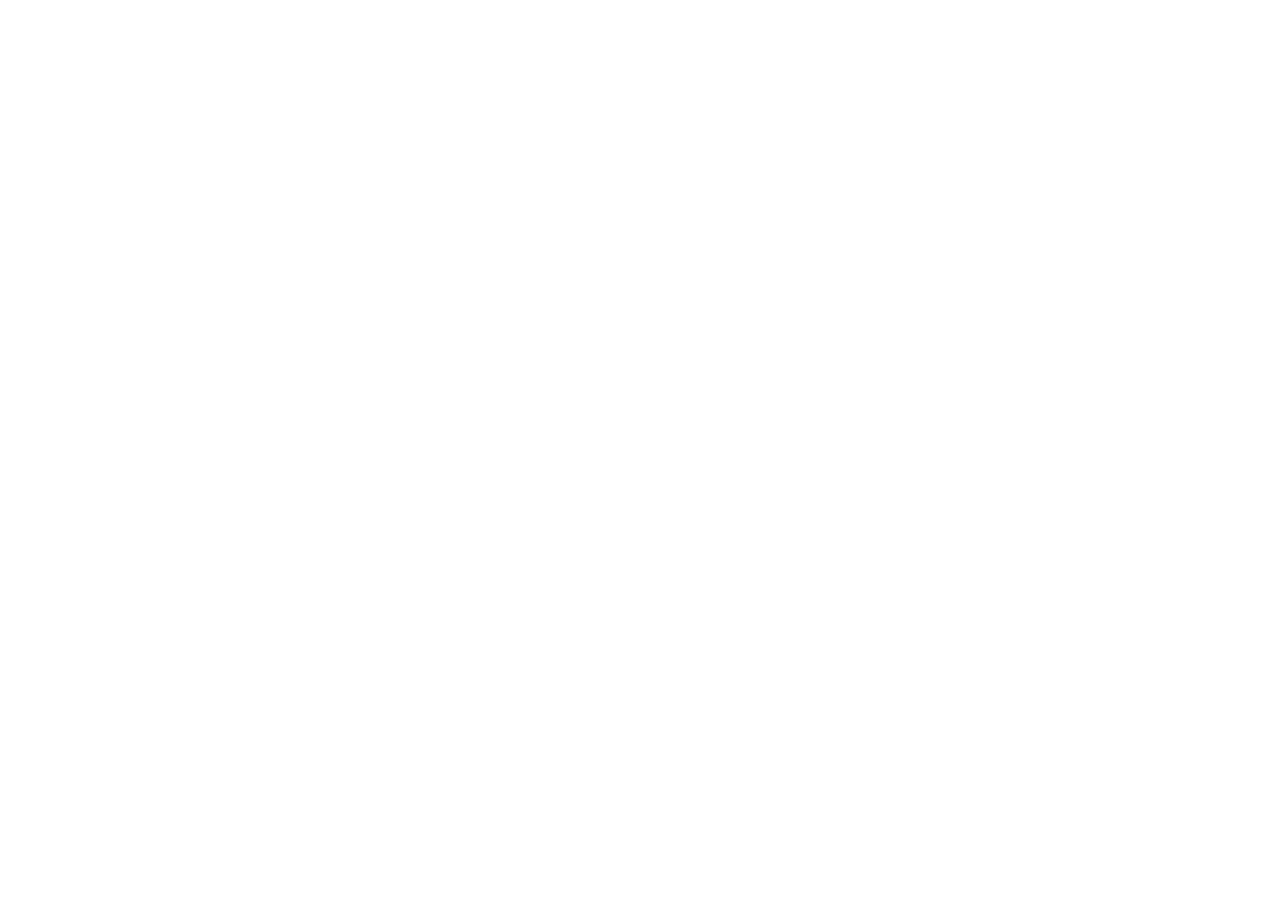
==== pr-preview/pr-1/index.html @ 7303db4d "Deploy preview for PR 1 🛫" ====
<!DOCTYPE html>
<html lang="en">

<head>
  <meta charset="UTF-8" />
  <link rel="icon"
    href="data:image/svg+xml,<svg xmlns=%22http://www.w3.org/2000/svg%22 viewBox=%220 0 100 100%22><text y=%22.9em%22 font-size=%2290%22>🍋</text></svg>">
  <meta name="viewport" content="width=device-width, initial-scale=1.0" />
  <title>Curdle - custom wordle</title>
  <script type="module" crossorigin src="/assets/index.8c050678.js"></script>
  <link rel="modulepreload" href="/assets/vendor.7f2b281f.js">
  <link rel="stylesheet" href="/assets/index.9527dec8.css">
</head>

<body>
  <div id="app"></div>
  
</body>

</html>
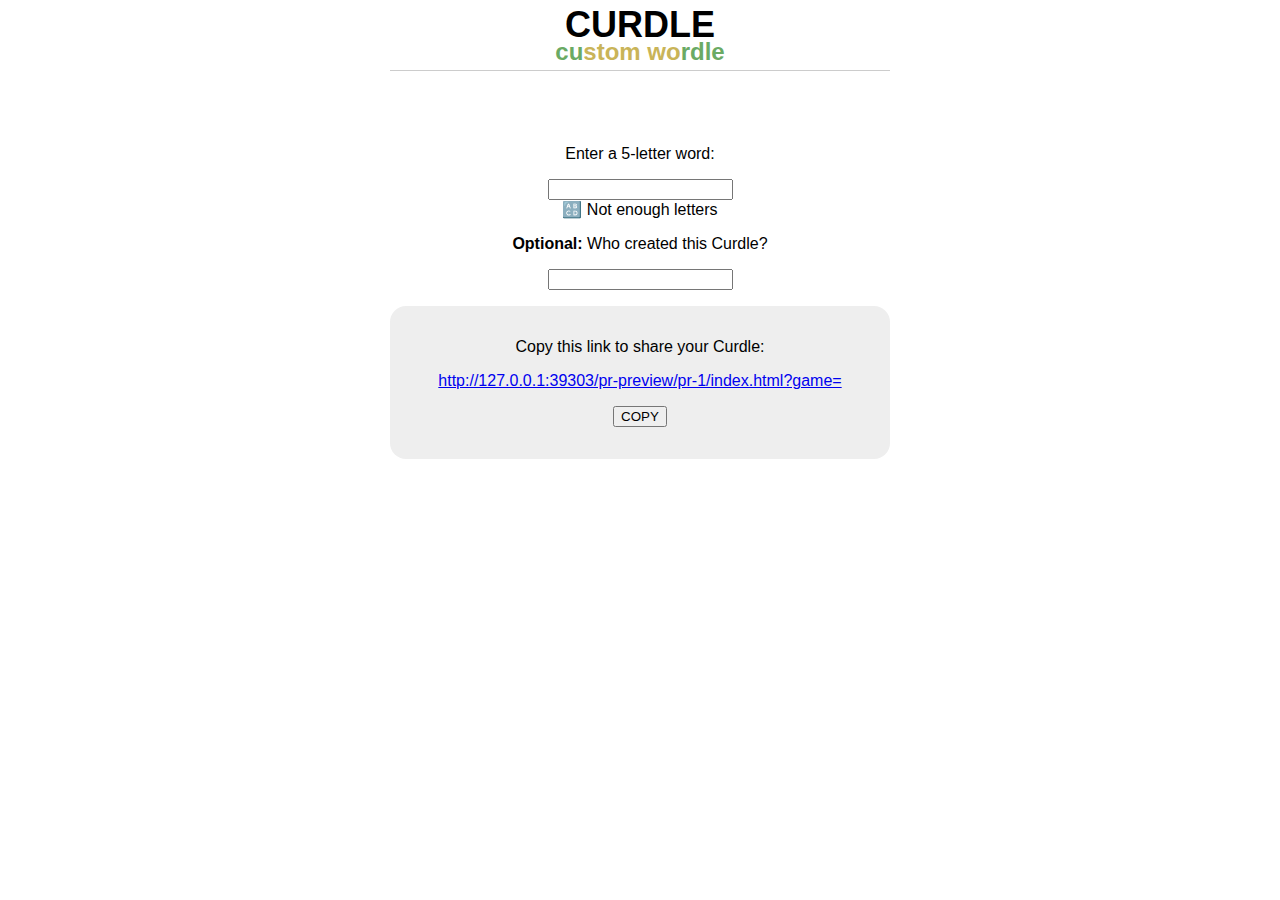
==== commit 925ffb7d: "Deploy preview for PR 1 🛫" ====
--- a/pr-preview/pr-1/index.html
+++ b/pr-preview/pr-1/index.html
@@ -7,9 +7,9 @@
     href="data:image/svg+xml,<svg xmlns=%22http://www.w3.org/2000/svg%22 viewBox=%220 0 100 100%22><text y=%22.9em%22 font-size=%2290%22>🍋</text></svg>">
   <meta name="viewport" content="width=device-width, initial-scale=1.0" />
   <title>Curdle - custom wordle</title>
-  <script type="module" crossorigin src="/assets/index.8c050678.js"></script>
-  <link rel="modulepreload" href="/assets/vendor.7f2b281f.js">
-  <link rel="stylesheet" href="/assets/index.9527dec8.css">
+  <script type="module" crossorigin src="./assets/index.bff235a5.js"></script>
+  <link rel="modulepreload" href="./assets/vendor.7f2b281f.js">
+  <link rel="stylesheet" href="./assets/index.6f6588ef.css">
 </head>
 
 <body>
--- a/pr-preview/pr-1/assets/index.6f6588ef.css
+++ b/pr-preview/pr-1/assets/index.6f6588ef.css
@@ -0,0 +1 @@
+.message[data-v-843837fa]{position:absolute;left:50%;top:80px;color:#fff;background-color:#000000d9;padding:16px 20px;z-index:2;border-radius:4px;transform:translate(-50%);transition:opacity .3s ease-out;font-weight:600}.message.v-leave-to[data-v-843837fa]{opacity:0}.link[data-v-598c00b4]{padding:1rem;background-color:#eee;border-radius:1rem}.indicator[data-v-598c00b4]{margin-top:-1rem}form#maker[data-v-598c00b4]{flex:1;margin-top:10%}#keyboard[data-v-265299ca]{margin:0;user-select:none}.row[data-v-265299ca]{display:flex;width:100%;margin:0 auto 8px;touch-action:manipulation}.spacer[data-v-265299ca]{flex:.5}button[data-v-265299ca]{font-family:inherit;font-weight:700;border:0;padding:0;margin:0 6px 0 0;height:58px;border-radius:4px;cursor:pointer;user-select:none;background-color:#d3d6da;color:#1a1a1b;flex:1;display:flex;justify-content:center;align-items:center;text-transform:uppercase;-webkit-tap-highlight-color:rgba(0,0,0,.3);transition:all .2s 1.5s}button[data-v-265299ca]:last-of-type{margin:0}button.big[data-v-265299ca]{flex:1.5}p[data-v-243528c6]{margin:0}#board[data-v-243528c6]{display:grid;grid-template-rows:repeat(6,1fr);grid-gap:5px;padding:10px;box-sizing:border-box;width:min(70%,90vw);margin:0 auto;flex:1}.row[data-v-243528c6]{display:grid;grid-template-columns:repeat(5,1fr);grid-gap:5px}.tile[data-v-243528c6]{width:100%;font-size:2rem;line-height:2rem;font-weight:700;vertical-align:middle;text-transform:uppercase;user-select:none;position:relative}.tile.filled[data-v-243528c6]{animation:zoom-243528c6 .2s}.tile .front[data-v-243528c6],.tile .back[data-v-243528c6]{box-sizing:border-box;display:inline-flex;justify-content:center;align-items:center;position:absolute;top:0;left:0;width:100%;height:100%;transition:transform .6s;backface-visibility:hidden;-webkit-backface-visibility:hidden}.tile .front[data-v-243528c6]{border:2px solid #d3d6da}.tile.filled .front[data-v-243528c6]{border-color:#999}.tile .back[data-v-243528c6],.tile.revealed .front[data-v-243528c6]{transform:rotateX(180deg)}.tile.revealed .back[data-v-243528c6]{transform:rotateX(0)}@keyframes zoom-243528c6{0%{transform:scale(1.1)}to{transform:scale(1)}}.shake[data-v-243528c6]{animation:shake-243528c6 .5s}@keyframes shake-243528c6{0%{transform:translate(1px)}10%{transform:translate(-2px)}20%{transform:translate(2px)}30%{transform:translate(-2px)}40%{transform:translate(2px)}50%{transform:translate(-2px)}60%{transform:translate(2px)}70%{transform:translate(-2px)}80%{transform:translate(2px)}90%{transform:translate(-2px)}to{transform:translate(1px)}}.jump .tile .back[data-v-243528c6]{animation:jump-243528c6 .5s}@keyframes jump-243528c6{0%{transform:translateY(0)}20%{transform:translateY(5px)}60%{transform:translateY(-25px)}90%{transform:translateY(3px)}to{transform:translateY(0)}}@media (max-height: 680px){.tile[data-v-243528c6]{font-size:3vh}}:root{--correct: #6aaa64;--present: #c9b458;--absent: #787c7e}#app{display:flex;flex-direction:column;justify-content:space-between;height:100vh}#app>*{flex:0}body{font-family:Clear Sans,Helvetica Neue,Arial,sans-serif;text-align:center;max-width:500px;margin:0 auto}h1{font-size:36px;margin-top:4px;margin-bottom:0}h2{color:var(--present);margin-top:-8px;margin-bottom:4px}h2 span{color:var(--correct)}header{border-bottom:1px solid #ccc;margin-bottom:.5em;position:relative}#source-link{position:absolute;right:1em;top:.5em}.correct,.present,.absent{color:#fff!important}.correct{background-color:var(--correct)!important}.present{background-color:var(--present)!important}.absent{background-color:var(--absent)!important}
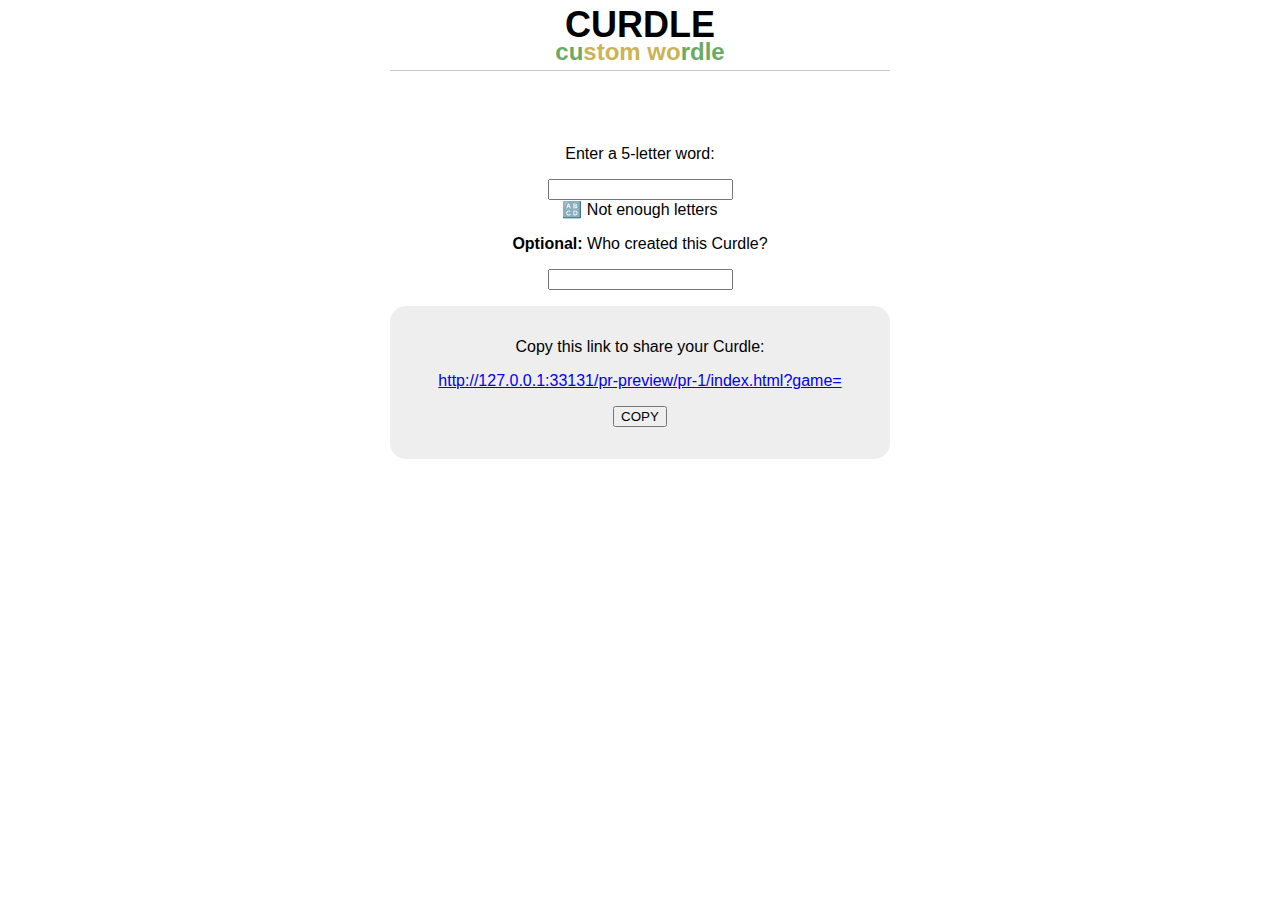
==== commit 8009b6a0: "Deploy preview for PR 1 🛫" ====
--- a/pr-preview/pr-1/index.html
+++ b/pr-preview/pr-1/index.html
@@ -7,9 +7,9 @@
     href="data:image/svg+xml,<svg xmlns=%22http://www.w3.org/2000/svg%22 viewBox=%220 0 100 100%22><text y=%22.9em%22 font-size=%2290%22>🍋</text></svg>">
   <meta name="viewport" content="width=device-width, initial-scale=1.0" />
   <title>Curdle - custom wordle</title>
-  <script type="module" crossorigin src="./assets/index.bff235a5.js"></script>
-  <link rel="modulepreload" href="./assets/vendor.7f2b281f.js">
-  <link rel="stylesheet" href="./assets/index.6f6588ef.css">
+  <script type="module" crossorigin src="./assets/index.525ae6ee.js"></script>
+  <link rel="modulepreload" href="./assets/vendor.186fb147.js">
+  <link rel="stylesheet" href="./assets/index.deacdb1b.css">
 </head>
 
 <body>
--- a/pr-preview/pr-1/assets/index.deacdb1b.css
+++ b/pr-preview/pr-1/assets/index.deacdb1b.css
@@ -0,0 +1 @@
+.message[data-v-72b80ed2]{position:absolute;left:50%;top:80px;color:#fff;background-color:#000000d9;padding:16px 20px;z-index:2;border-radius:4px;transform:translate(-50%);transition:opacity .3s ease-out;font-weight:600}.message.v-leave-to[data-v-72b80ed2]{opacity:0}.link[data-v-4109b472]{padding:1rem;background-color:#eee;border-radius:1rem}.indicator[data-v-4109b472]{margin-top:-1rem}form#maker[data-v-4109b472]{flex:1;margin-top:10%}#keyboard[data-v-265299ca]{margin:0;user-select:none}.row[data-v-265299ca]{display:flex;width:100%;margin:0 auto 8px;touch-action:manipulation}.spacer[data-v-265299ca]{flex:.5}button[data-v-265299ca]{font-family:inherit;font-weight:700;border:0;padding:0;margin:0 6px 0 0;height:58px;border-radius:4px;cursor:pointer;user-select:none;background-color:#d3d6da;color:#1a1a1b;flex:1;display:flex;justify-content:center;align-items:center;text-transform:uppercase;-webkit-tap-highlight-color:rgba(0,0,0,.3);transition:all .2s 1.5s}button[data-v-265299ca]:last-of-type{margin:0}button.big[data-v-265299ca]{flex:1.5}p[data-v-08b69761]{margin:0}#board[data-v-08b69761]{display:grid;grid-template-rows:repeat(6,1fr);grid-gap:5px;padding:10px;box-sizing:border-box;width:min(70%,90vw);margin:0 auto;flex:1}.row[data-v-08b69761]{display:grid;grid-template-columns:repeat(5,1fr);grid-gap:5px}.tile[data-v-08b69761]{width:100%;font-size:2rem;line-height:2rem;font-weight:700;vertical-align:middle;text-transform:uppercase;user-select:none;position:relative}.tile.filled[data-v-08b69761]{animation:zoom-08b69761 .2s}.tile .front[data-v-08b69761],.tile .back[data-v-08b69761]{box-sizing:border-box;display:inline-flex;justify-content:center;align-items:center;position:absolute;top:0;left:0;width:100%;height:100%;transition:transform .6s;backface-visibility:hidden;-webkit-backface-visibility:hidden}.tile .front[data-v-08b69761]{border:2px solid #d3d6da}.tile.filled .front[data-v-08b69761]{border-color:#999}.tile .back[data-v-08b69761],.tile.revealed .front[data-v-08b69761]{transform:rotateX(180deg)}.tile.revealed .back[data-v-08b69761]{transform:rotateX(0)}@keyframes zoom-08b69761{0%{transform:scale(1.1)}to{transform:scale(1)}}.shake[data-v-08b69761]{animation:shake-08b69761 .5s}@keyframes shake-08b69761{0%{transform:translate(1px)}10%{transform:translate(-2px)}20%{transform:translate(2px)}30%{transform:translate(-2px)}40%{transform:translate(2px)}50%{transform:translate(-2px)}60%{transform:translate(2px)}70%{transform:translate(-2px)}80%{transform:translate(2px)}90%{transform:translate(-2px)}to{transform:translate(1px)}}.jump .tile .back[data-v-08b69761]{animation:jump-08b69761 .5s}@keyframes jump-08b69761{0%{transform:translateY(0)}20%{transform:translateY(5px)}60%{transform:translateY(-25px)}90%{transform:translateY(3px)}to{transform:translateY(0)}}@media (max-height: 680px){.tile[data-v-08b69761]{font-size:3vh}}:root{--correct: #6aaa64;--present: #c9b458;--absent: #787c7e}#app{display:flex;flex-direction:column;justify-content:space-between;height:100vh}#app>*{flex:0}body{font-family:Clear Sans,Helvetica Neue,Arial,sans-serif;text-align:center;max-width:500px;margin:0 auto}h1{font-size:36px;margin-top:4px;margin-bottom:0}h2{color:var(--present);margin-top:-8px;margin-bottom:4px}h2 span{color:var(--correct)}header{border-bottom:1px solid #ccc;margin-bottom:.5em;position:relative}#source-link{position:absolute;right:1em;top:.5em}.correct,.present,.absent{color:#fff!important}.correct{background-color:var(--correct)!important}.present{background-color:var(--present)!important}.absent{background-color:var(--absent)!important}
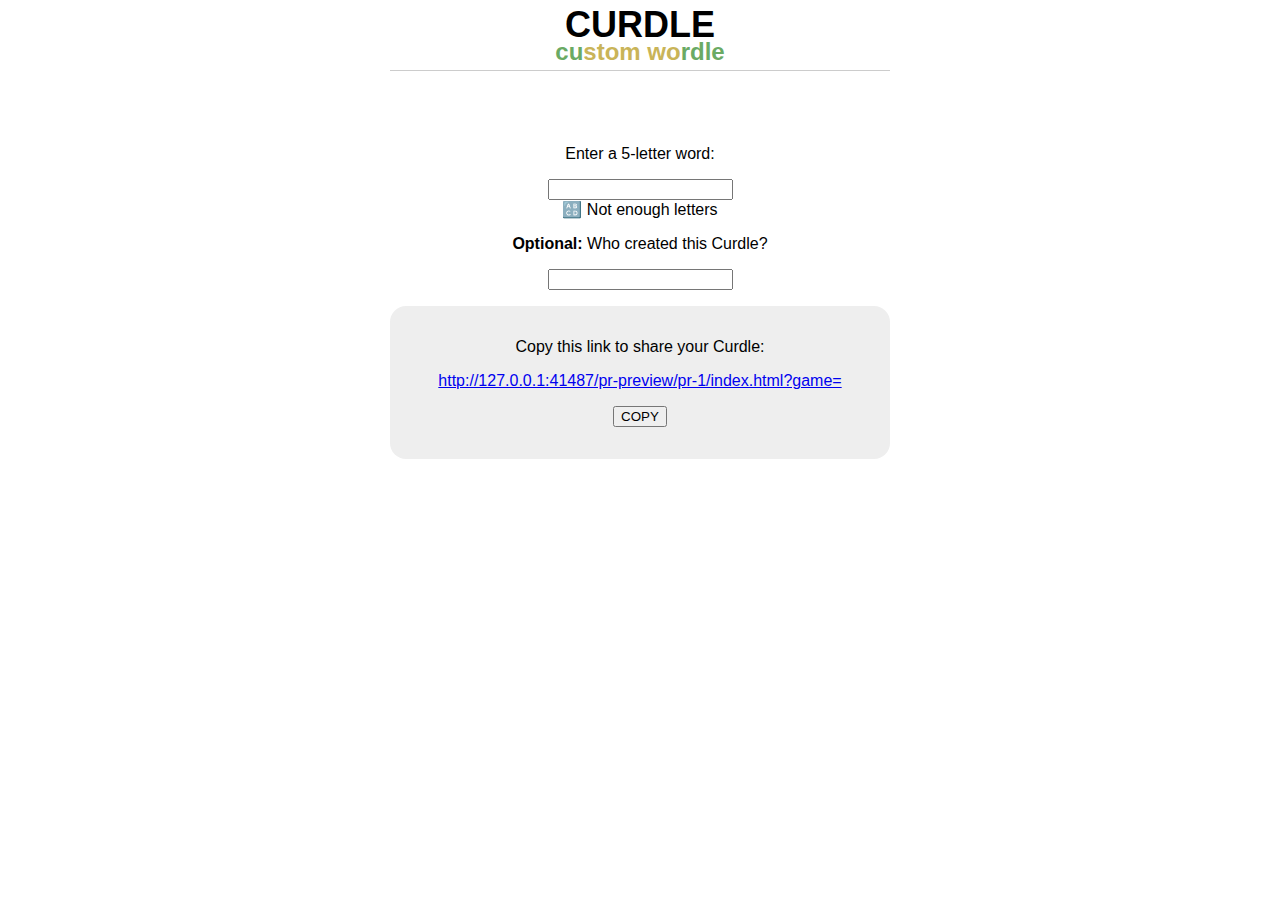
==== commit 6e6855d0: "Deploy preview for PR 1 🛫" ====
--- a/pr-preview/pr-1/index.html
+++ b/pr-preview/pr-1/index.html
@@ -7,9 +7,9 @@
     href="data:image/svg+xml,<svg xmlns=%22http://www.w3.org/2000/svg%22 viewBox=%220 0 100 100%22><text y=%22.9em%22 font-size=%2290%22>🍋</text></svg>">
   <meta name="viewport" content="width=device-width, initial-scale=1.0" />
   <title>Curdle - custom wordle</title>
-  <script type="module" crossorigin src="./assets/index.525ae6ee.js"></script>
+  <script type="module" crossorigin src="./assets/index.34c3bd39.js"></script>
   <link rel="modulepreload" href="./assets/vendor.186fb147.js">
-  <link rel="stylesheet" href="./assets/index.deacdb1b.css">
+  <link rel="stylesheet" href="./assets/index.ed54cdaa.css">
 </head>
 
 <body>
--- a/pr-preview/pr-1/assets/index.ed54cdaa.css
+++ b/pr-preview/pr-1/assets/index.ed54cdaa.css
@@ -0,0 +1 @@
+.message[data-v-72b80ed2]{position:absolute;left:50%;top:80px;color:#fff;background-color:#000000d9;padding:16px 20px;z-index:2;border-radius:4px;transform:translate(-50%);transition:opacity .3s ease-out;font-weight:600}.message.v-leave-to[data-v-72b80ed2]{opacity:0}.link[data-v-4109b472]{padding:1rem;background-color:#eee;border-radius:1rem}.indicator[data-v-4109b472]{margin-top:-1rem}form#maker[data-v-4109b472]{flex:1;margin-top:10%}#keyboard[data-v-da510820]{margin:0 2px;user-select:none}.row[data-v-da510820]{display:flex;width:100%;margin:0 auto 8px;touch-action:manipulation}.spacer[data-v-da510820]{flex:.5}button[data-v-da510820]{font-family:inherit;font-weight:700;border:0;padding:0;margin:0 6px 0 0;height:58px;border-radius:4px;cursor:pointer;user-select:none;background-color:#d3d6da;color:#1a1a1b;flex:1;display:flex;justify-content:center;align-items:center;text-transform:uppercase;-webkit-tap-highlight-color:rgba(0,0,0,.3);transition:all .2s 1.5s}button[data-v-da510820]:last-of-type{margin:0}button.big[data-v-da510820]{flex:1.5}p[data-v-08b69761]{margin:0}#board[data-v-08b69761]{display:grid;grid-template-rows:repeat(6,1fr);grid-gap:5px;padding:10px;box-sizing:border-box;width:min(70%,90vw);margin:0 auto;flex:1}.row[data-v-08b69761]{display:grid;grid-template-columns:repeat(5,1fr);grid-gap:5px}.tile[data-v-08b69761]{width:100%;font-size:2rem;line-height:2rem;font-weight:700;vertical-align:middle;text-transform:uppercase;user-select:none;position:relative}.tile.filled[data-v-08b69761]{animation:zoom-08b69761 .2s}.tile .front[data-v-08b69761],.tile .back[data-v-08b69761]{box-sizing:border-box;display:inline-flex;justify-content:center;align-items:center;position:absolute;top:0;left:0;width:100%;height:100%;transition:transform .6s;backface-visibility:hidden;-webkit-backface-visibility:hidden}.tile .front[data-v-08b69761]{border:2px solid #d3d6da}.tile.filled .front[data-v-08b69761]{border-color:#999}.tile .back[data-v-08b69761],.tile.revealed .front[data-v-08b69761]{transform:rotateX(180deg)}.tile.revealed .back[data-v-08b69761]{transform:rotateX(0)}@keyframes zoom-08b69761{0%{transform:scale(1.1)}to{transform:scale(1)}}.shake[data-v-08b69761]{animation:shake-08b69761 .5s}@keyframes shake-08b69761{0%{transform:translate(1px)}10%{transform:translate(-2px)}20%{transform:translate(2px)}30%{transform:translate(-2px)}40%{transform:translate(2px)}50%{transform:translate(-2px)}60%{transform:translate(2px)}70%{transform:translate(-2px)}80%{transform:translate(2px)}90%{transform:translate(-2px)}to{transform:translate(1px)}}.jump .tile .back[data-v-08b69761]{animation:jump-08b69761 .5s}@keyframes jump-08b69761{0%{transform:translateY(0)}20%{transform:translateY(5px)}60%{transform:translateY(-25px)}90%{transform:translateY(3px)}to{transform:translateY(0)}}@media (max-height: 680px){.tile[data-v-08b69761]{font-size:3vh}}:root{--correct: #6aaa64;--present: #c9b458;--absent: #787c7e}#app{display:flex;flex-direction:column;justify-content:space-between;height:100vh}#app>*{flex:0}body{font-family:Clear Sans,Helvetica Neue,Arial,sans-serif;text-align:center;max-width:500px;margin:0 auto}h1{font-size:36px;margin-top:4px;margin-bottom:0}h2{color:var(--present);margin-top:-8px;margin-bottom:4px}h2 span{color:var(--correct)}header{border-bottom:1px solid #ccc;margin-bottom:.5em;position:relative}#source-link{position:absolute;right:1em;top:.5em}.correct,.present,.absent{color:#fff!important}.correct{background-color:var(--correct)!important}.present{background-color:var(--present)!important}.absent{background-color:var(--absent)!important}
